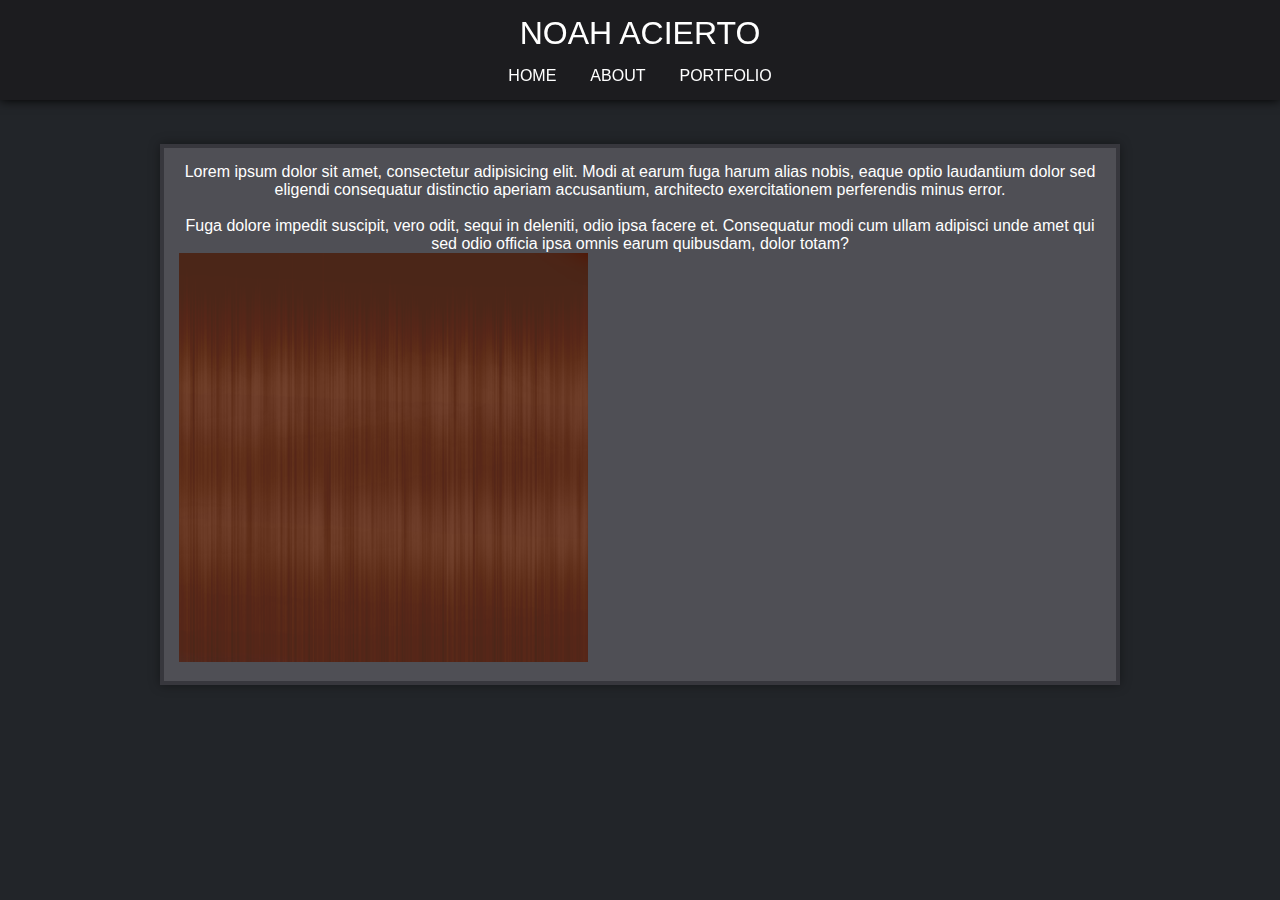
==== index.html @ f01c3319 "edited box, added testing image + assets folder" ====
<!DOCTYPE html>
<html lang="en">
<head>
    <meta charset="UTF-8">
    <meta name="viewport" content="width=device-width, initial-scale=1.0">
    <title>N.A. - Home</title>
    <link rel="stylesheet" href="style.css">
</head>
<body>
    <nav>
        <section>
            <div id="titletext">
                <h2>NOAH ACIERTO</h2>
            </div>
            <div id="mainnav">
                <a href="index.html">HOME</a>
                <a href="about.html">ABOUT</a>
                <a href="portfolio.html">PORTFOLIO</a>
            </div>
        </section>
    </nav>

    <main>
        <section id="mainarea">
            <div id="block">
                <p>Lorem ipsum dolor sit amet, consectetur adipisicing elit. Modi at earum fuga harum alias nobis, eaque optio laudantium dolor sed eligendi consequatur distinctio aperiam accusantium, architecto exercitationem perferendis minus error. <br>
                    <br>
                    Fuga dolore impedit suscipit, vero odit, sequi in deleniti, odio ipsa facere et. Consequatur modi cum ullam adipisci unde amet qui sed odio officia ipsa omnis earum quibusdam, dolor totam?</p>
                    <img src="assets/16560120624.png" alt="Image Test">
            </div>
        </section>
    </main>
</body>
</html>
---- style.css ----
body {
    margin: 0;
    padding: 0;
    background-color: rgb(34, 37, 41);
}

nav {
    position: fixed;
    left: 0em;
    right: 0em;
    top: 0em;
    background-color: rgb(28, 28, 31);
    overflow: hidden;
    box-shadow: 0em 0em 0.65em 0em rgb(0, 0, 0);
}

#mainarea {
    padding-top: 7em;
}

div {
    padding: 15px;
}

h2 {
    margin: 0;
    color: rgb(255, 255, 255);
    font-size: xx-large;
    font-weight: 500;
    text-align: center;
    font-family: 'Segoe UI', Tahoma, Geneva, Verdana, sans-serif;
}

p {
    margin: 0;
    color: rgb(255, 255, 255);
    text-align: center;
    font-family: 'Segoe UI', Tahoma, Geneva, Verdana, sans-serif;
}

#block {
    box-shadow: 0em 0em 0.65em 0em rgba(0, 0, 0, 0.39);
    border: solid 0.25em rgb(55, 55, 61);
    background-color: rgb(79, 79, 85);
    margin: 2em 10em 2em 10em;
    overflow: hidden;
}

#mainnav {
    padding-top: 0px;
    text-align: center;
}

a {
    padding: 0px 15px;
    color: rgb(255, 255, 255);
    font-weight: 500;
    font-family: 'Segoe UI', Tahoma, Geneva, Verdana, sans-serif;
    text-decoration: none;
}

a:hover {
    transition: 0.3s ease 0s;
    color: rgb(255, 95, 95);
}
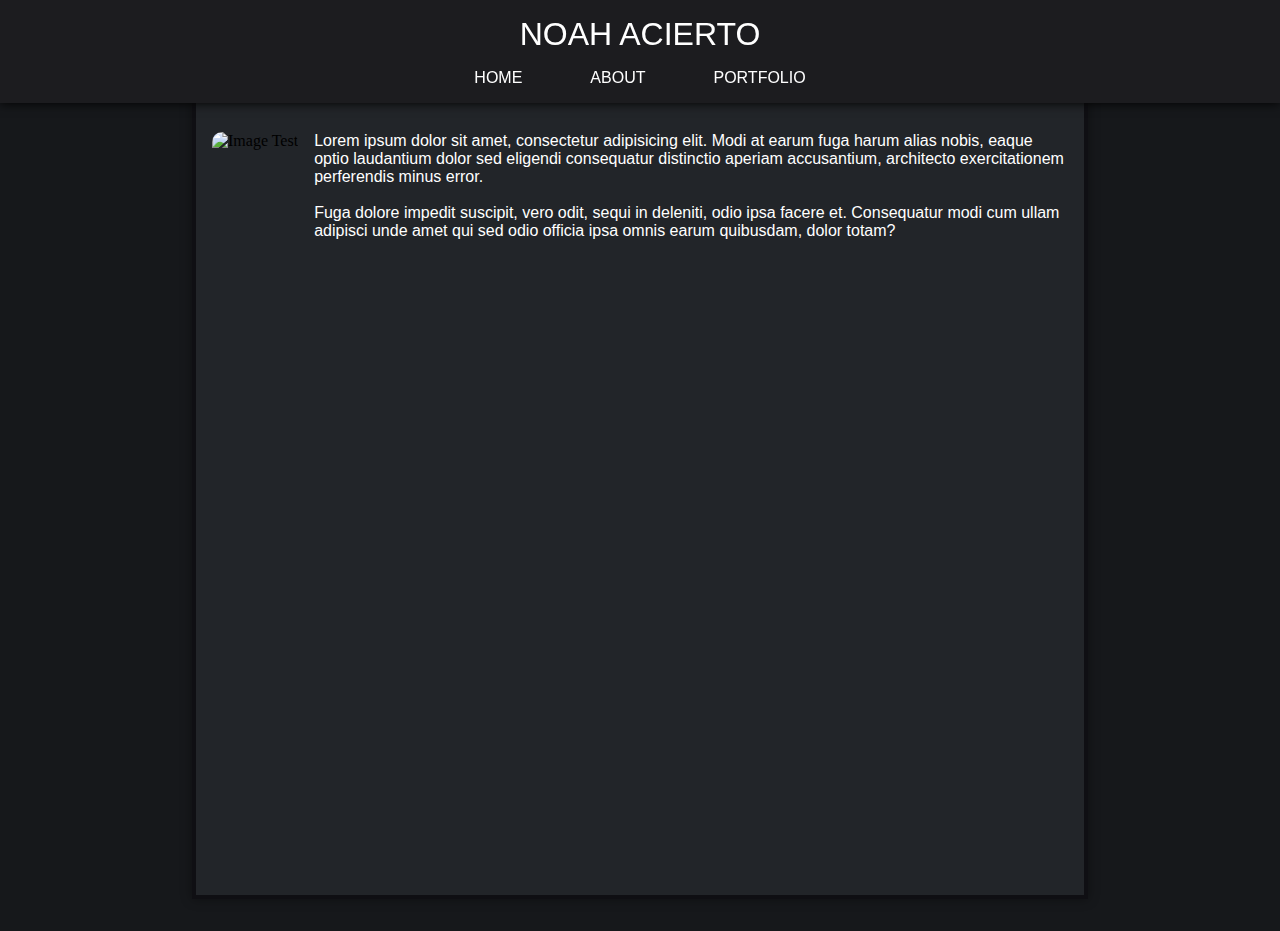
==== commit f2248927: "styled sections better" ====
--- a/index.html
+++ b/index.html
@@ -23,12 +23,22 @@
     <main>
         <section id="mainarea">
             <div id="block">
-                <p>Lorem ipsum dolor sit amet, consectetur adipisicing elit. Modi at earum fuga harum alias nobis, eaque optio laudantium dolor sed eligendi consequatur distinctio aperiam accusantium, architecto exercitationem perferendis minus error. <br>
+                <img id="homephoto" src="assets/codeimg.png" alt="Image Test">
+                <p>
+                    Lorem ipsum dolor sit amet, consectetur adipisicing elit. Modi at earum fuga harum alias nobis, eaque optio laudantium dolor sed eligendi consequatur distinctio aperiam accusantium, architecto exercitationem perferendis minus error. <br>
                     <br>
-                    Fuga dolore impedit suscipit, vero odit, sequi in deleniti, odio ipsa facere et. Consequatur modi cum ullam adipisci unde amet qui sed odio officia ipsa omnis earum quibusdam, dolor totam?</p>
-                    <img src="assets/16560120624.png" alt="Image Test">
+                    Fuga dolore impedit suscipit, vero odit, sequi in deleniti, odio ipsa facere et. Consequatur modi cum ullam adipisci unde amet qui sed odio officia ipsa omnis earum quibusdam, dolor totam?
+                </p>
             </div>
         </section>
     </main>
+
+    <footer>
+        <section>
+            <div>
+
+            </div>
+        </section>
+    </footer>
 </body>
 </html>--- a/style.css
+++ b/style.css
@@ -1,8 +1,9 @@
 
 body {
+    height: 100vh;
     margin: 0;
     padding: 0;
-    background-color: rgb(34, 37, 41);
+    background-color: rgb(22, 24, 27);
 }
 
 nav {
@@ -15,12 +16,8 @@
     box-shadow: 0em 0em 0.65em 0em rgb(0, 0, 0);
 }
 
-#mainarea {
-    padding-top: 7em;
-}
-
 div {
-    padding: 15px;
+    padding: 1em;
 }
 
 h2 {
@@ -33,6 +30,8 @@
 }
 
 p {
+    size-adjust: 200px;
+    display: inline;
     margin: 0;
     color: rgb(255, 255, 255);
     text-align: center;
@@ -40,11 +39,21 @@
 }
 
 #block {
+    align-self: center;
+    min-height: 83vh;
+    padding-top: 8em;
+    margin: 0em 15% 0em 15%;
     box-shadow: 0em 0em 0.65em 0em rgba(0, 0, 0, 0.39);
-    border: solid 0.25em rgb(55, 55, 61);
-    background-color: rgb(79, 79, 85);
-    margin: 2em 10em 2em 10em;
+    border: solid 0.25em rgb(15, 15, 19);
+    background-color: rgb(34, 37, 41);
     overflow: hidden;
+}
+
+#homephoto {
+    border-radius: 10px;
+    float: left;
+    margin: 0em 1em 1em 0em;
+    height: 12em;
 }
 
 #mainnav {
@@ -53,7 +62,7 @@
 }
 
 a {
-    padding: 0px 15px;
+    padding: 0px 2em;
     color: rgb(255, 255, 255);
     font-weight: 500;
     font-family: 'Segoe UI', Tahoma, Geneva, Verdana, sans-serif;
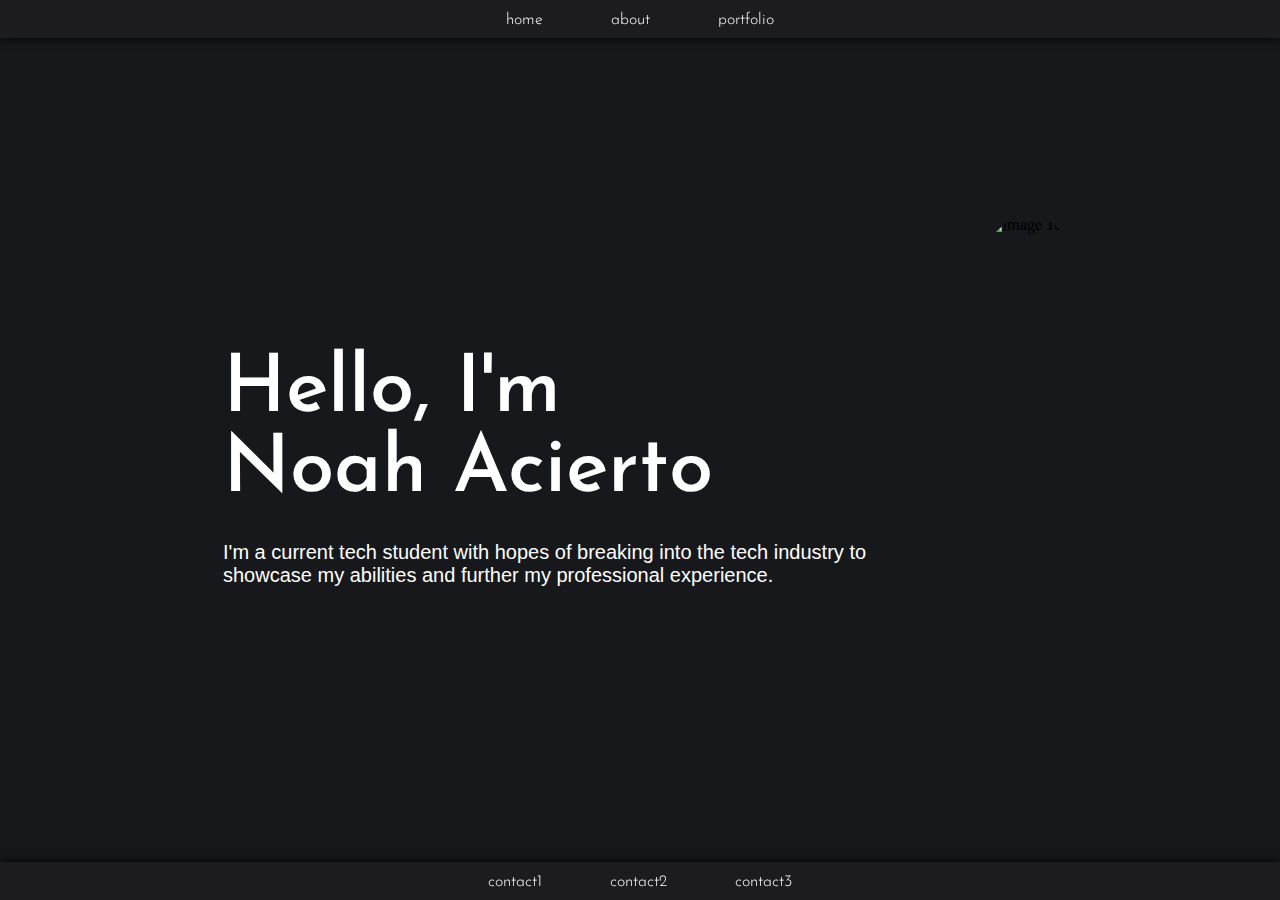
==== commit 6360ddeb: "finished home page" ====
--- a/index.html
+++ b/index.html
@@ -1,33 +1,35 @@
 <!DOCTYPE html>
 <html lang="en">
 <head>
+    <!-- Fonts -->
+    <link rel="preconnect" href="https://fonts.googleapis.com">
+    <link rel="preconnect" href="https://fonts.gstatic.com" crossorigin>
+    <link href="https://fonts.googleapis.com/css2?family=Josefin+Sans:ital,wght@0,100..700;1,100..700&display=swap" rel="stylesheet">
+    <!-- Main Head Code -->
     <meta charset="UTF-8">
     <meta name="viewport" content="width=device-width, initial-scale=1.0">
-    <title>N.A. - Home</title>
+    <title>Home</title>
     <link rel="stylesheet" href="style.css">
 </head>
 <body>
     <nav>
         <section>
-            <div id="titletext">
-                <h2>NOAH ACIERTO</h2>
-            </div>
             <div id="mainnav">
-                <a href="index.html">HOME</a>
-                <a href="about.html">ABOUT</a>
-                <a href="portfolio.html">PORTFOLIO</a>
+                <a href="index.html">home</a>
+                <a href="about.html">about</a>
+                <a href="portfolio.html">portfolio</a>
             </div>
         </section>
     </nav>
 
     <main>
-        <section id="mainarea">
+        <section>
             <div id="block">
                 <img id="homephoto" src="assets/codeimg.png" alt="Image Test">
-                <p>
-                    Lorem ipsum dolor sit amet, consectetur adipisicing elit. Modi at earum fuga harum alias nobis, eaque optio laudantium dolor sed eligendi consequatur distinctio aperiam accusantium, architecto exercitationem perferendis minus error. <br>
-                    <br>
-                    Fuga dolore impedit suscipit, vero odit, sequi in deleniti, odio ipsa facere et. Consequatur modi cum ullam adipisci unde amet qui sed odio officia ipsa omnis earum quibusdam, dolor totam?
+                <h1>Hello, I'm <br> Noah Acierto</h1>
+                <p class="homebox">
+                    I'm a current tech student with hopes of breaking into
+                    the tech industry to showcase my abilities and further my professional experience.
                 </p>
             </div>
         </section>
@@ -35,8 +37,10 @@
 
     <footer>
         <section>
-            <div>
-
+            <div id="foot">
+                <a href="about.html"_blank>contact1</a>
+                <a href="about.html"_blank>contact2</a>
+                <a href="about.html"_blank>contact3</a>
             </div>
         </section>
     </footer>
--- a/style.css
+++ b/style.css
@@ -1,16 +1,31 @@
 
 body {
-    height: 100vh;
     margin: 0;
     padding: 0;
     background-color: rgb(22, 24, 27);
 }
 
-nav {
+a {
+    padding: 0px 2em;
+    color: rgb(255, 255, 255);
+    font-weight: 300;
+    font-family: 'Josefin Sans', sans-serif;
+    text-decoration: none;
+}
+
+a:hover {
+    transition: 0.3s ease 0s;
+    color: rgb(102, 191, 243);
+}
+
+#foot {
+    text-align: center;
     position: fixed;
     left: 0em;
     right: 0em;
-    top: 0em;
+    bottom: 0em;
+    padding: 10px;
+    margin: 0px;
     background-color: rgb(28, 28, 31);
     overflow: hidden;
     box-shadow: 0em 0em 0.65em 0em rgb(0, 0, 0);
@@ -24,52 +39,67 @@
     margin: 0;
     color: rgb(255, 255, 255);
     font-size: xx-large;
-    font-weight: 500;
     text-align: center;
-    font-family: 'Segoe UI', Tahoma, Geneva, Verdana, sans-serif;
+    font-weight: 300;
+    font-family: 'Josefin Sans', sans-serif;
 }
 
 p {
-    size-adjust: 200px;
-    display: inline;
     margin: 0;
     color: rgb(255, 255, 255);
-    text-align: center;
     font-family: 'Segoe UI', Tahoma, Geneva, Verdana, sans-serif;
 }
 
 #block {
-    align-self: center;
-    min-height: 83vh;
-    padding-top: 8em;
-    margin: 0em 15% 0em 15%;
-    box-shadow: 0em 0em 0.65em 0em rgba(0, 0, 0, 0.39);
-    border: solid 0.25em rgb(15, 15, 19);
-    background-color: rgb(34, 37, 41);
+    margin: 10em 15% 10em 15%;
+    min-height: 20em;
     overflow: hidden;
 }
 
+h1 {
+    padding: 15px;
+    margin: 2em 0em 0em 0em;
+    color: rgb(255, 255, 255);
+    font-size: 5em;
+    text-align: left;
+    font-weight: 550;
+    font-family: 'Josefin Sans', sans-serif;
+}
+
+.homesubtitle {
+    padding: 15px;
+    margin-top: 5em;
+    color: rgb(255, 255, 255);
+    font-size: 1em;
+    text-align: left;
+    font-weight: 450;
+    font-family: 'Josefin Sans', sans-serif;
+}
+
+.homebox {
+    padding: 15px;
+    font-size: 20px;
+    text-align: left;
+    color: rgb(255, 255, 255);
+    font-family: 'Lucida Sans', 'Lucida Sans Regular', 'Lucida Grande', 'Lucida Sans Unicode', Geneva, Verdana, sans-serif;
+}
+
 #homephoto {
-    border-radius: 10px;
-    float: left;
-    margin: 0em 1em 1em 0em;
-    height: 12em;
+    border-radius: 500px;
+    float: right;
+    margin: 2.5em 0em 0em 3em;
+    height: 30em;
 }
 
 #mainnav {
-    padding-top: 0px;
     text-align: center;
-}
-
-a {
-    padding: 0px 2em;
-    color: rgb(255, 255, 255);
-    font-weight: 500;
-    font-family: 'Segoe UI', Tahoma, Geneva, Verdana, sans-serif;
-    text-decoration: none;
-}
-
-a:hover {
-    transition: 0.3s ease 0s;
-    color: rgb(255, 95, 95);
+    position: fixed;
+    left: 0em;
+    right: 0em;
+    top: 0em;
+    padding: 10px;
+    margin: 0px;
+    background-color: rgb(28, 28, 31);
+    overflow: hidden;
+    box-shadow: 0em 0em 0.65em 0em rgb(0, 0, 0);
 }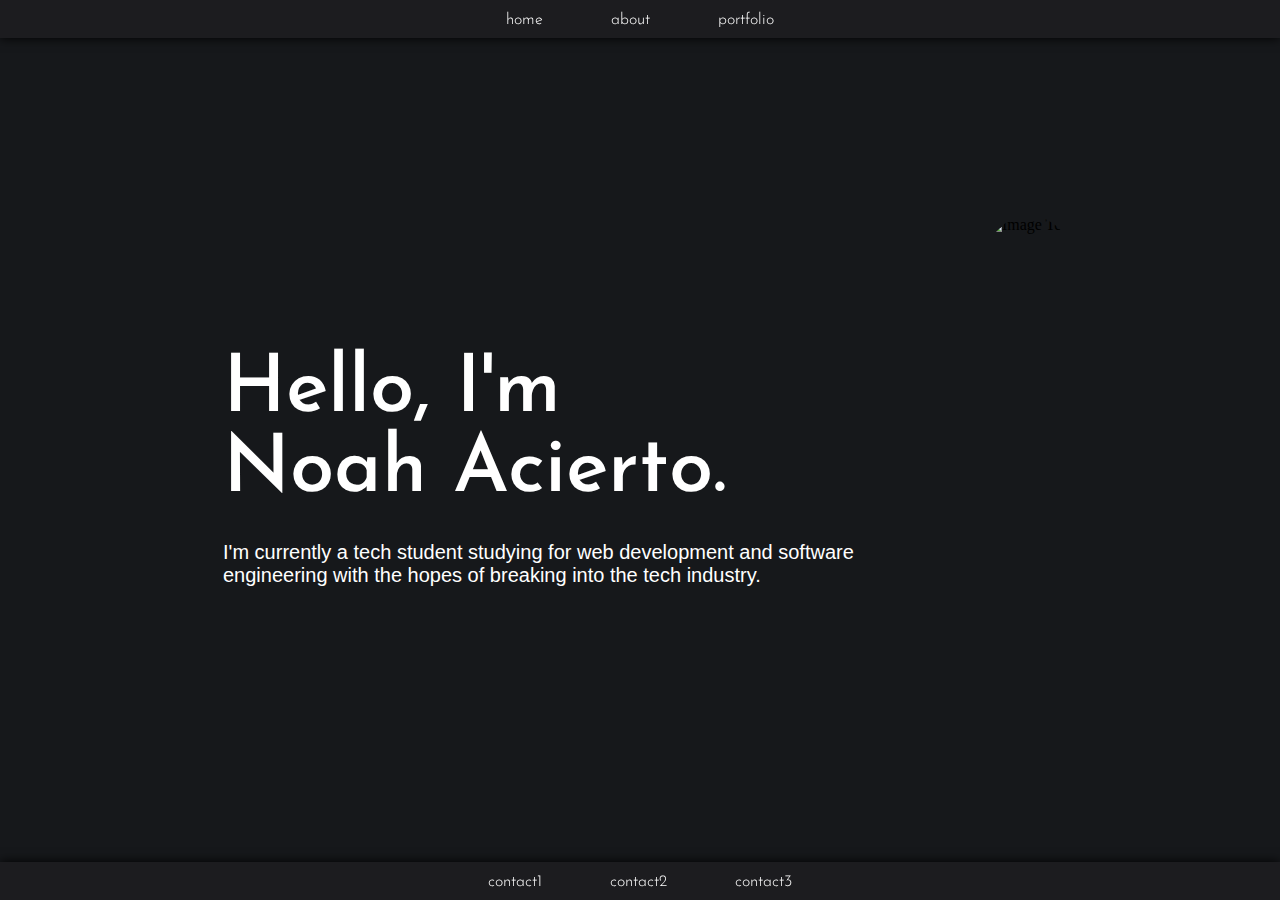
==== commit b041d3f3: "changed text, added class to h1" ====
--- a/index.html
+++ b/index.html
@@ -26,10 +26,10 @@
         <section>
             <div id="block">
                 <img id="homephoto" src="assets/codeimg.png" alt="Image Test">
-                <h1>Hello, I'm <br> Noah Acierto</h1>
+                <h1 class="lefttitle">Hello, I'm <br> Noah Acierto.</h1>
                 <p class="homebox">
-                    I'm a current tech student with hopes of breaking into
-                    the tech industry to showcase my abilities and further my professional experience.
+                    I'm currently a tech student studying for web development and software engineering
+                    with the hopes of breaking into the tech industry.
                 </p>
             </div>
         </section>
--- a/style.css
+++ b/style.css
@@ -56,7 +56,7 @@
     overflow: hidden;
 }
 
-h1 {
+.lefttitle {
     padding: 15px;
     margin: 2em 0em 0em 0em;
     color: rgb(255, 255, 255);
@@ -66,13 +66,13 @@
     font-family: 'Josefin Sans', sans-serif;
 }
 
-.homesubtitle {
+.righttitle {
     padding: 15px;
-    margin-top: 5em;
+    margin: 2em 0em 0em 0em;
     color: rgb(255, 255, 255);
-    font-size: 1em;
-    text-align: left;
-    font-weight: 450;
+    font-size: 5em;
+    text-align: right;
+    font-weight: 550;
     font-family: 'Josefin Sans', sans-serif;
 }
 
@@ -102,4 +102,34 @@
     background-color: rgb(28, 28, 31);
     overflow: hidden;
     box-shadow: 0em 0em 0.65em 0em rgb(0, 0, 0);
+}
+
+#aphotoa, #aphotoc {
+    border-radius: 500px;
+    float: left;
+    margin: 2.5em 0em 0em 3em;
+    height: 30em;
+}
+
+#aphotob {
+    border-radius: 500px;
+    float: right;
+    margin: 2.5em 0em 0em 3em;
+    height: 30em;
+}
+
+.bbox {
+    padding: 15px;
+    font-size: 20px;
+    text-align: left;
+    color: rgb(255, 255, 255);
+    font-family: 'Lucida Sans', 'Lucida Sans Regular', 'Lucida Grande', 'Lucida Sans Unicode', Geneva, Verdana, sans-serif;
+}
+
+.abox {
+    padding: 15px;
+    font-size: 20px;
+    text-align: right;
+    color: rgb(255, 255, 255);
+    font-family: 'Lucida Sans', 'Lucida Sans Regular', 'Lucida Grande', 'Lucida Sans Unicode', Geneva, Verdana, sans-serif;
 }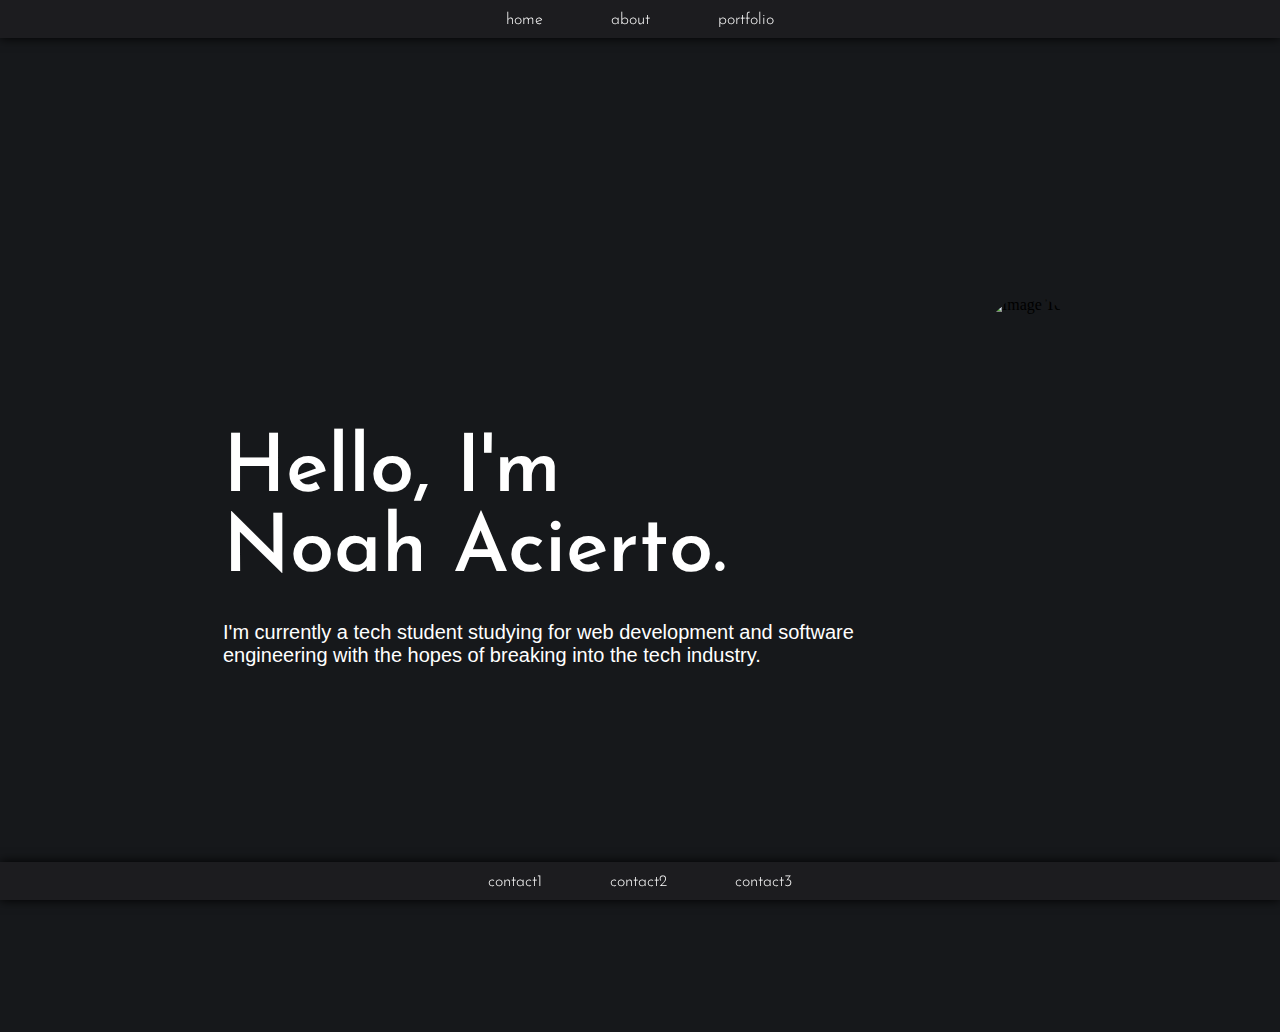
==== commit 584598a5: "connected JS" ====
--- a/index.html
+++ b/index.html
@@ -10,6 +10,7 @@
     <meta name="viewport" content="width=device-width, initial-scale=1.0">
     <title>Home</title>
     <link rel="stylesheet" href="style.css">
+    <script src="javascript.js"></script>
 </head>
 <body>
     <nav>
--- a/style.css
+++ b/style.css
@@ -51,9 +51,19 @@
 }
 
 #block {
-    margin: 10em 15% 10em 15%;
+    margin: 15em 15% 15em 15%;
     min-height: 20em;
     overflow: hidden;
+}
+
+h1 {
+    padding: 15px;
+    margin: 2em 0em 0em 0em;
+    color: rgb(255, 255, 255);
+    font-size: 5em;
+    text-align: center;
+    font-weight: 550;
+    font-family: 'Josefin Sans', sans-serif;
 }
 
 .lefttitle {
@@ -104,22 +114,29 @@
     box-shadow: 0em 0em 0.65em 0em rgb(0, 0, 0);
 }
 
+#blockb {
+    border-top: 2px solid rgb(255,255,255);
+    margin: 2em 15% 5em 15%;
+    min-height: 20em;
+    overflow: hidden;
+}
+
 #aphotoa, #aphotoc {
-    border-radius: 500px;
+    border-radius: 25px;
     float: left;
-    margin: 2.5em 0em 0em 3em;
+    margin: 2.5em 3em 0em 0em;
     height: 30em;
 }
 
 #aphotob {
-    border-radius: 500px;
+    border-radius: 25px;
     float: right;
     margin: 2.5em 0em 0em 3em;
     height: 30em;
 }
 
 .bbox {
-    padding: 15px;
+    padding: 25px;
     font-size: 20px;
     text-align: left;
     color: rgb(255, 255, 255);
@@ -127,7 +144,7 @@
 }
 
 .abox {
-    padding: 15px;
+    padding: 25px;
     font-size: 20px;
     text-align: right;
     color: rgb(255, 255, 255);
